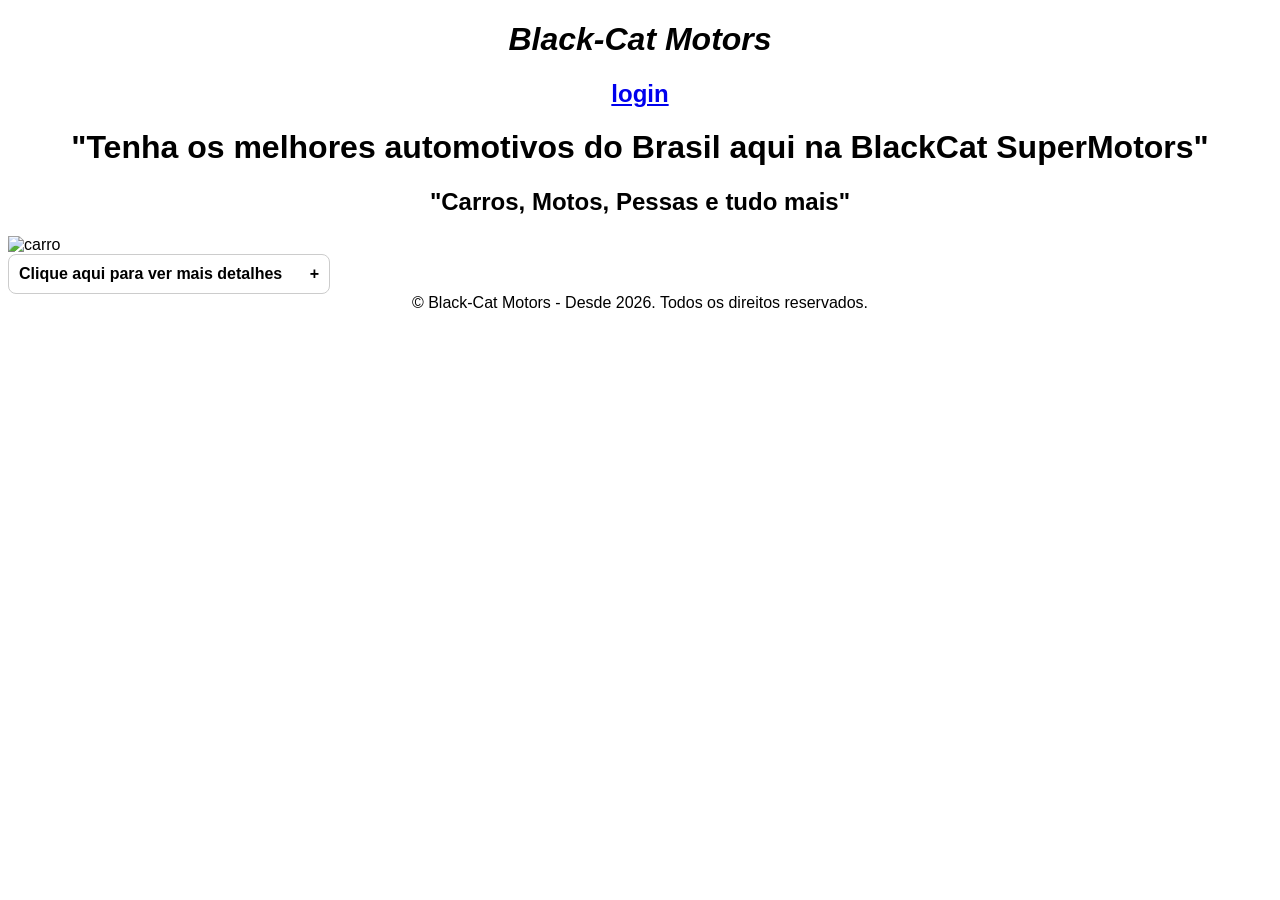
==== index.html @ 0ae39235 "Add files via upload" ====
<!DOCTYPE html>
<html lang="en">
<head>
    <meta charset="UTF-8">
    <meta name="viewport" content="width=device-width, initial-scale=1.0">
    <link rel="stylesheet" href="css.css">
    <title>Black-Cat Motors</title>
</head>
<style>
  details {
    border: 1px solid #ccc;
    border-radius: 8px;
    padding: 10px;
    width: 300px;
    font-family: sans-serif;
  }

  summary {
    font-weight: bold;
    cursor: pointer;
    list-style: none; 
  }

  
  summary::after {
    content: '+';
    float: right;
  }

  details[open] summary::after {
    content: '-';
  }

  details p {
    margin-top: 10px;
    color: #555;
  }
</style>
<body>
    <header>
        <center>
            <h1>
                <i>
                    Black-Cat Motors
                </i>
            </h1>
            <h2>
                <a href="#">
                    login
                </a>
            </h2>
        </center>
    </header>
    <nav>

    </nav>
    <main>
        <Center>
            <h1>
                "Tenha os melhores automotivos do Brasil aqui na BlackCat SuperMotors"
            </h1>
            <h2>
                "Carros, Motos, Pessas e tudo mais"
            </h2>
        </Center>
        <div class="card">
            <img src="" alt="carro">
            <br>
            <details>
            <summary>Clique aqui para ver mais detalhes</summary>
                <strong>Preço</strong><p>69.000</p>
                <br>
                <strong>Ano:</strong><p>1405 a.C.</p>
            </details>
        </div>
    </main>
    <footer>
        <center>
            &copy; Black-Cat Motors - Desde 2026. Todos os direitos reservados.
        </center>
    </footer>
</body>
</html>
---- css.css ----
body{
    font-family: 'Gill Sans', 'Gill Sans MT', Calibri, 'Trebuchet MS', sans-serif;
}

header h1 {
    font-family: 'Franklin Gothic Medium', 'Arial Narrow', Arial, sans-serif;
}
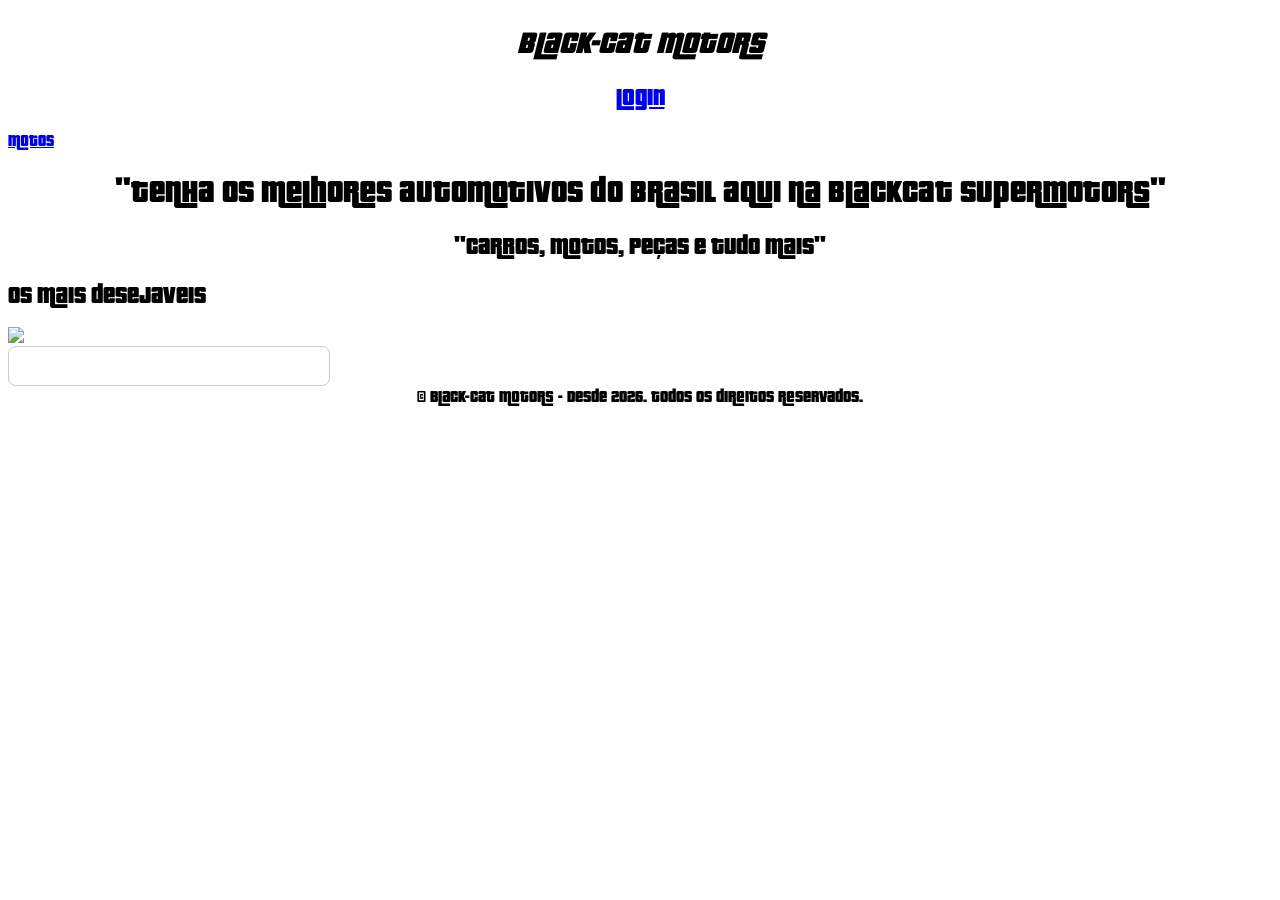
==== commit f4c4c914: "Add files via upload" ====
--- a/index.html
+++ b/index.html
@@ -52,7 +52,7 @@
         </center>
     </header>
     <nav>
-
+        <a href="Motos.html">Motos</a>
     </nav>
     <main>
         <Center>
@@ -60,15 +60,16 @@
                 "Tenha os melhores automotivos do Brasil aqui na BlackCat SuperMotors"
             </h1>
             <h2>
-                "Carros, Motos, Pessas e tudo mais"
+                "Carros, Motos, Peças e tudo mais"
             </h2>
         </Center>
+        <h2>Os mais desejaveis</h2>
         <div class="card">
             <img src="" alt="carro">
             <br>
             <details>
             <summary>Clique aqui para ver mais detalhes</summary>
-                <strong>Preço</strong><p>69.000</p>
+                <strong>Preço</strong><p>69.000.000</p>
                 <br>
                 <strong>Ano:</strong><p>1405 a.C.</p>
             </details>
--- a/css.css
+++ b/css.css
@@ -1,7 +1,19 @@
-body{
-    font-family: 'Gill Sans', 'Gill Sans MT', Calibri, 'Trebuchet MS', sans-serif;
+@font-face {
+    font-family: 'Pricedown';
+    src: url('Pricedown Bl.otf') format('opentype');
+  }
+  
+  body {
+    font-family: 'Pricedown', sans-serif;
+  }
+  
+.card{
+    color: white;
 }
 
-header h1 {
-    font-family: 'Franklin Gothic Medium', 'Arial Narrow', Arial, sans-serif;
+.card p{
+font-size: 30px;
+}
+.card strong{
+    font-size: 35px;
 }
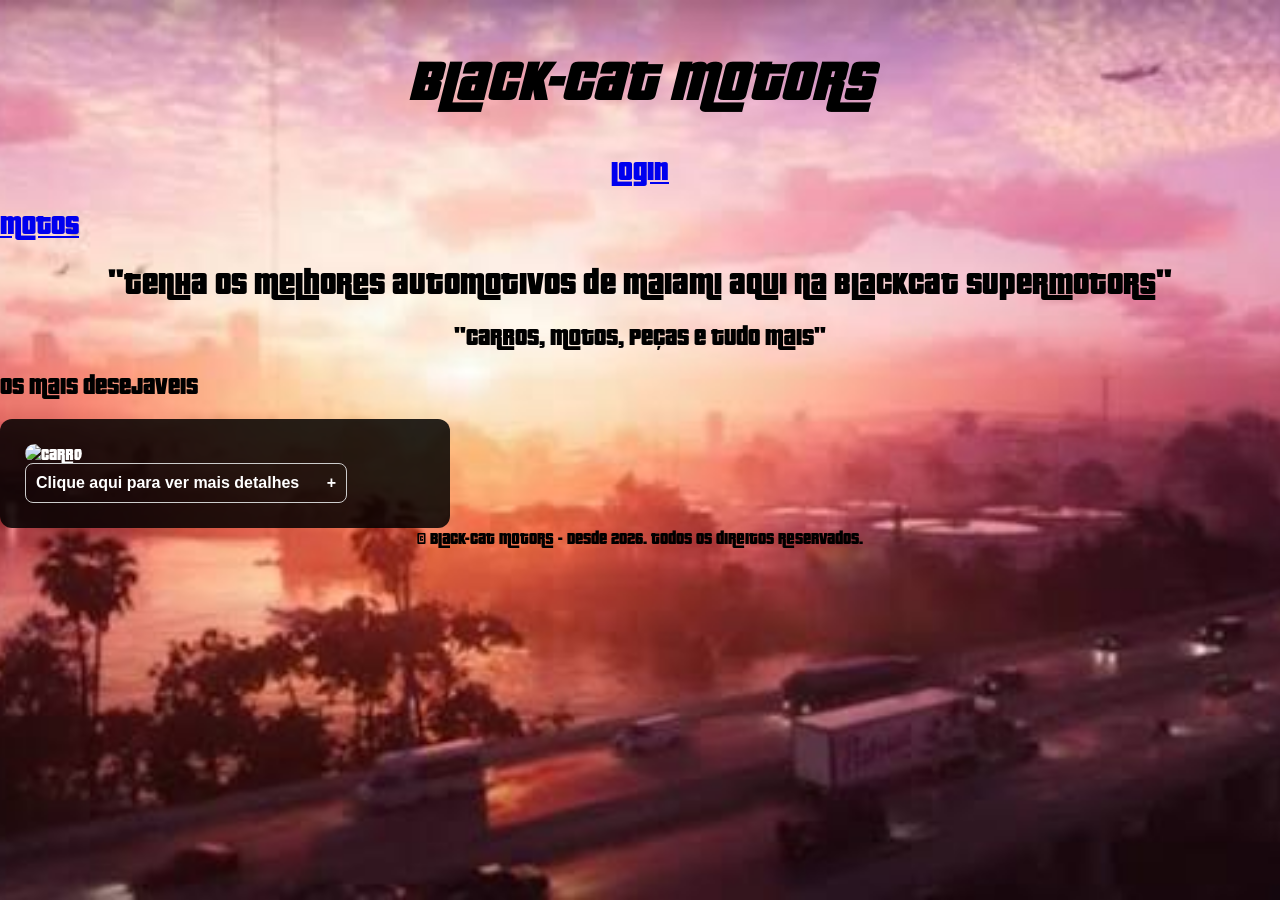
==== commit 3ccea41c: "Add files via upload" ====
--- a/index.html
+++ b/index.html
@@ -57,7 +57,7 @@
     <main>
         <Center>
             <h1>
-                "Tenha os melhores automotivos do Brasil aqui na BlackCat SuperMotors"
+                "Tenha os melhores automotivos de Maiami aqui na BlackCat SuperMotors"
             </h1>
             <h2>
                 "Carros, Motos, Peças e tudo mais"
--- a/css.css
+++ b/css.css
@@ -1,19 +1,65 @@
 @font-face {
-    font-family: 'Pricedown';
-    src: url('Pricedown Bl.otf') format('opentype');
-  }
-  
-  body {
-    font-family: 'Pricedown', sans-serif;
-  }
-  
-.card{
-    color: white;
+  font-family: 'Pricedown';
+  src: url('Pricedown Bl.otf') format('opentype');
 }
 
-.card p{
-font-size: 30px;
+body {
+  margin: 0;
+  padding: 0;
+  font-family: 'Pricedown', sans-serif;
 }
-.card strong{
-    font-size: 35px;
-}+
+body::before {
+  content: "";
+  position: fixed;
+  top: 0;
+  left: 0;
+  width: 100vw;
+  height: 100vh;
+  background-image: url('images\ \(14\)\ \(1\).jfif');
+  background-repeat: no-repeat;
+  background-position: center center;
+  background-size: cover;
+  z-index: -1;
+}
+
+header h1{
+  font-size: 60px;
+}
+
+a {
+  font-size: 28px;
+}
+
+.container-cards {
+  display: flex;        
+  flex-wrap: wrap;        
+  gap: 30px;            
+  padding: 30px;        
+  justify-content: flex-start;
+}
+
+.card {
+  width: 450px;    
+  background-color: rgba(0, 0, 0, 0.85);
+  color: white;
+  padding: 25px;
+  border-radius: 12px;
+  box-sizing: border-box; 
+}
+
+.card img {
+  width: 100%;         
+  height: 260px;
+  object-fit: cover;
+  border-radius: 10px;
+}
+
+.card p {
+  font-size: 36px;
+  margin: 15px 0;
+}
+
+.card strong {
+  font-size: 42px;
+}
